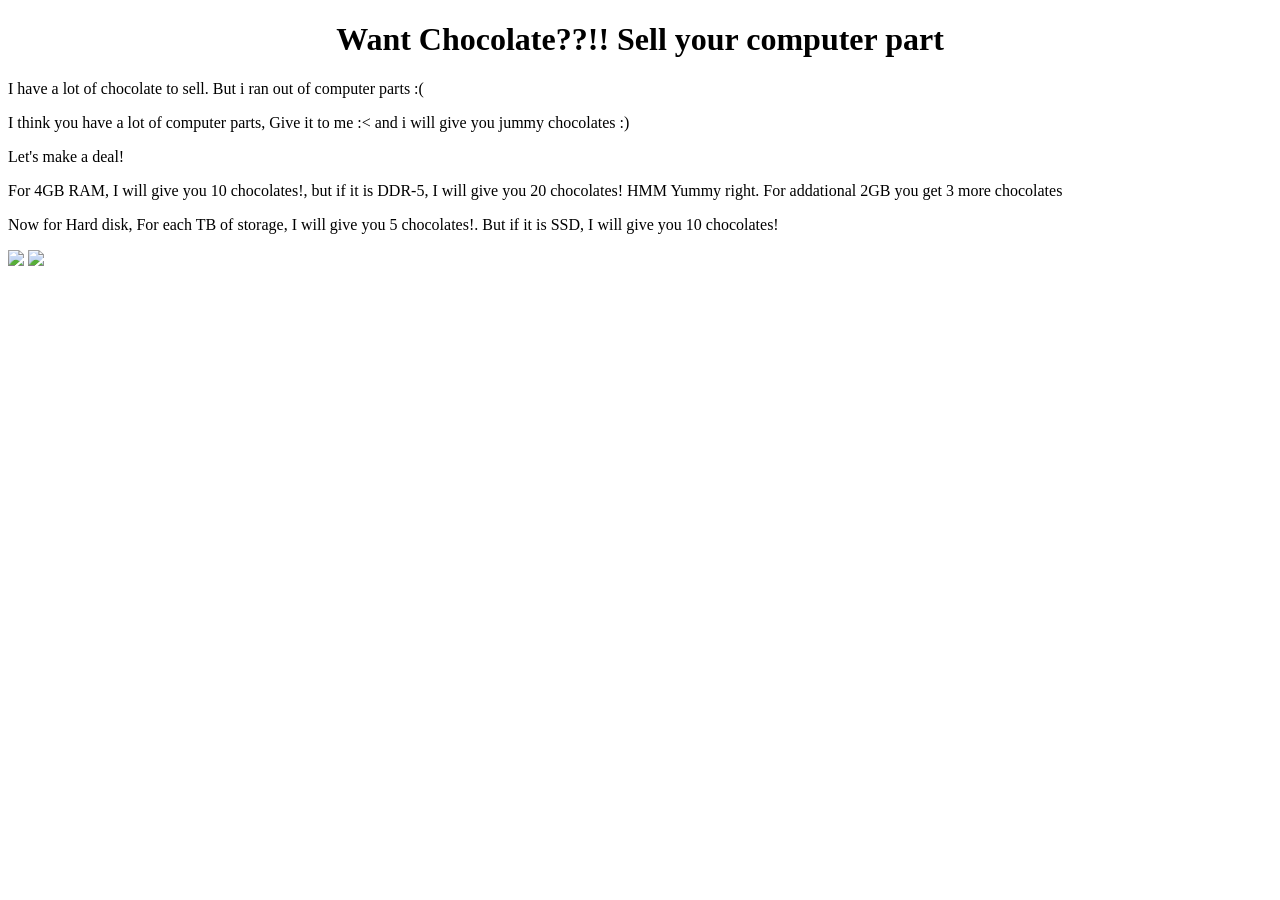
==== index.html @ fa8d2167 "first commit" ====
<!doctype html>
<html>
    <head>
        <style>
            @import url('style.css');
        </style>
    </head>

    <body>
        <h1>Want Chocolate??!! Sell your computer part</h1>

        <p> I have a lot of chocolate to sell. But i ran out of computer parts :(</p>
        <p>I think you have a lot of computer parts, Give it to me :< and i will give you jummy chocolates :)</p>
        <p>Let's make a deal!</p>
        <p> For 4GB RAM, I will give you 10 chocolates!, but if it is DDR-5, I will give you 20 chocolates! HMM Yummy right. For addational 2GB you get 3 more chocolates</p>
        <p> Now for Hard disk, For each TB of storage, I will give you 5 chocolates!. But if it is SSD, I will give you 10 chocolates!</p>
        <img clsss='abc' src="https://encrypted-tbn0.gstatic.com/images?q=tbn:ANd9GcRiEGPXmoiYKbwQdXcTp_ZnCdspkoOM3o014h5P7y2Mxg&s=10"/>       
        <img src="chocolate.jfif">
    </body>
</html>
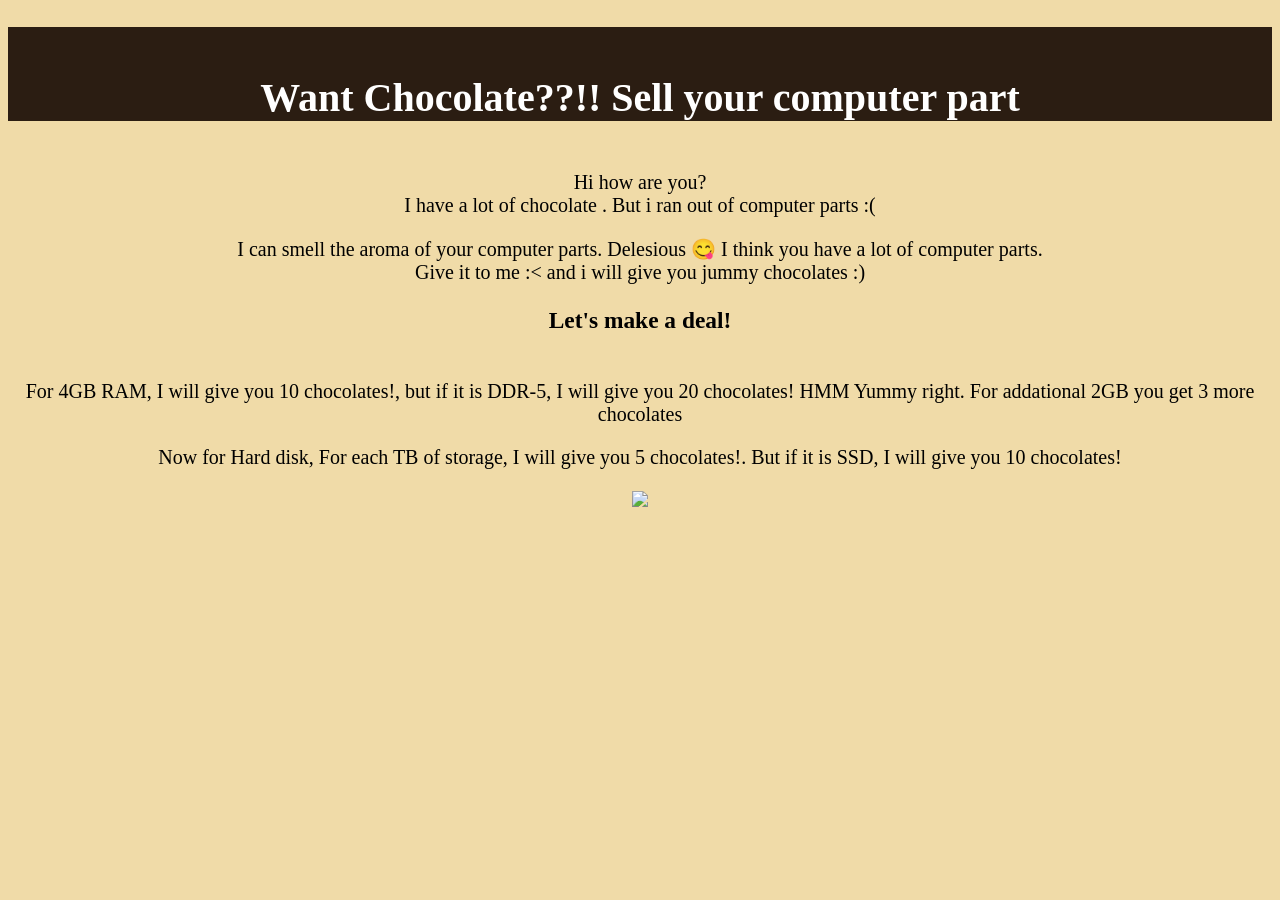
==== commit 874c1658: "Update 16 sep 2026" ====
--- a/index.html
+++ b/index.html
@@ -7,14 +7,13 @@
     </head>
 
     <body>
-        <h1>Want Chocolate??!! Sell your computer part</h1>
+        <h1 class="heading_1"> <br> Want Chocolate??!! Sell your computer part <br>   </h1> 
 
-        <p> I have a lot of chocolate to sell. But i ran out of computer parts :(</p>
-        <p>I think you have a lot of computer parts, Give it to me :< and i will give you jummy chocolates :)</p>
-        <p>Let's make a deal!</p>
-        <p> For 4GB RAM, I will give you 10 chocolates!, but if it is DDR-5, I will give you 20 chocolates! HMM Yummy right. For addational 2GB you get 3 more chocolates</p>
+        <p><br>Hi how are you? <br> I have a lot of chocolate . But i ran out of computer parts :(</p>
+        <p>I can smell the aroma of your computer parts. Delesious 😋 I think you have a lot of computer parts. <br> Give it to me :< and i will give you jummy chocolates :)</p>
+        <h3>Let's make a deal!</h3>
+        <p> <br> For 4GB RAM, I will give you 10 chocolates!, but if it is DDR-5, I will give you 20 chocolates! HMM Yummy right. For addational 2GB you get 3 more chocolates</p>
         <p> Now for Hard disk, For each TB of storage, I will give you 5 chocolates!. But if it is SSD, I will give you 10 chocolates!</p>
-        <img clsss='abc' src="https://encrypted-tbn0.gstatic.com/images?q=tbn:ANd9GcRiEGPXmoiYKbwQdXcTp_ZnCdspkoOM3o014h5P7y2Mxg&s=10"/>       
-        <img src="chocolate.jfif">
+        <img src="chcoloate.png">
     </body>
 </html>
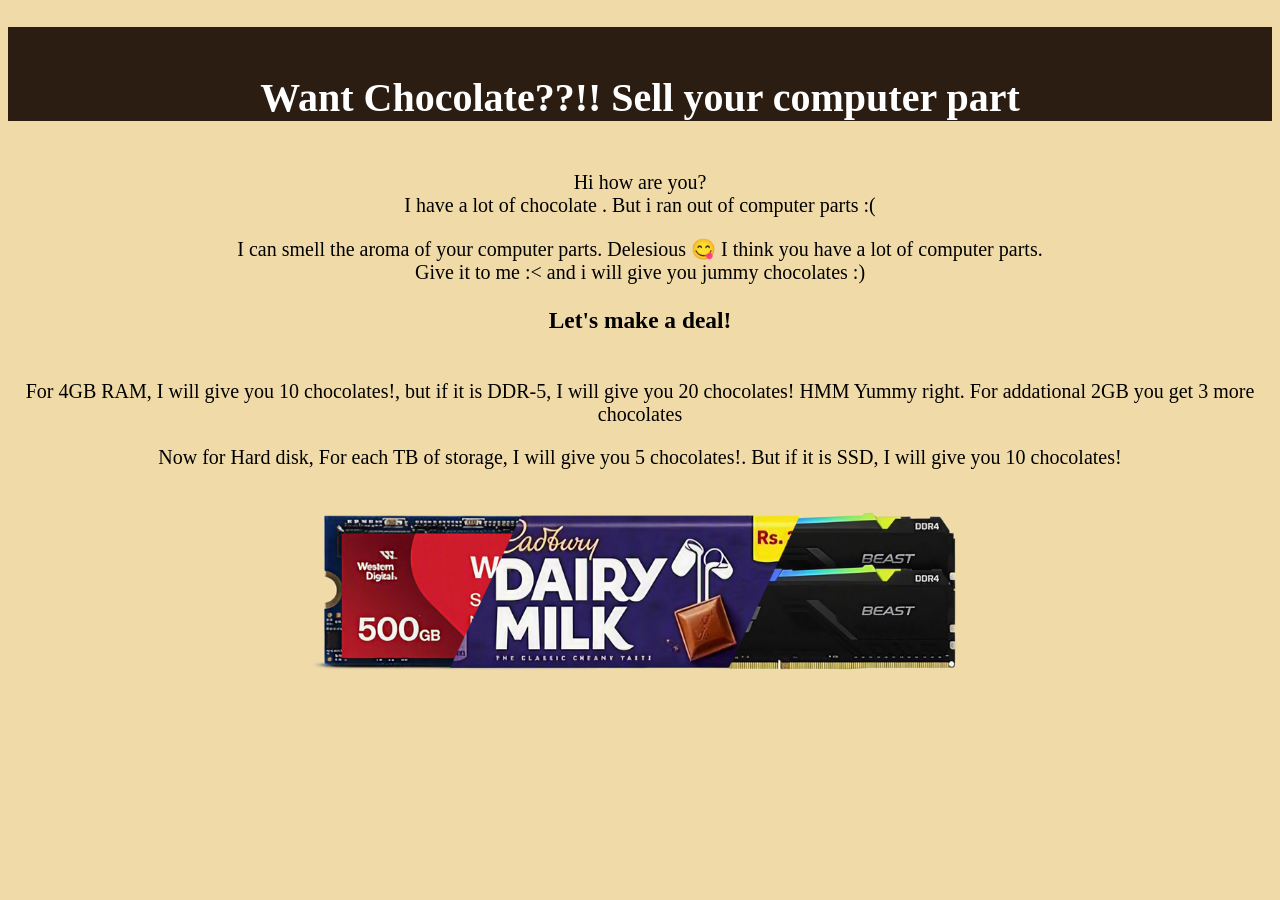
==== commit 554e4e55: "fix error 16 sep" ====
--- a/index.html
+++ b/index.html
@@ -14,6 +14,6 @@
         <h3>Let's make a deal!</h3>
         <p> <br> For 4GB RAM, I will give you 10 chocolates!, but if it is DDR-5, I will give you 20 chocolates! HMM Yummy right. For addational 2GB you get 3 more chocolates</p>
         <p> Now for Hard disk, For each TB of storage, I will give you 5 chocolates!. But if it is SSD, I will give you 10 chocolates!</p>
-        <img src="chcoloate.png">
+        <img src="./Chcoloate.png">
     </body>
 </html>
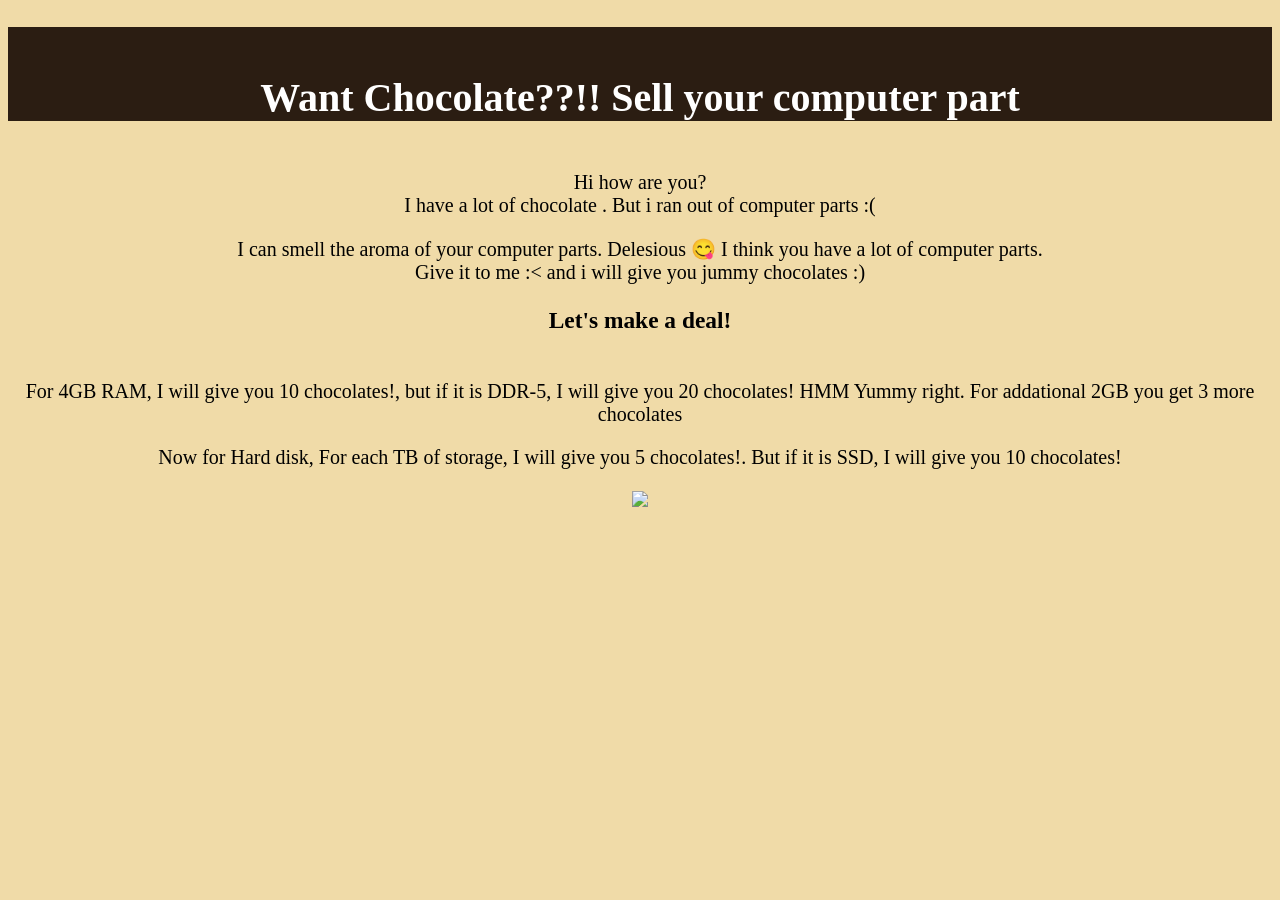
==== commit 12658ec1: "update" ====
--- a/index.html
+++ b/index.html
@@ -14,6 +14,6 @@
         <h3>Let's make a deal!</h3>
         <p> <br> For 4GB RAM, I will give you 10 chocolates!, but if it is DDR-5, I will give you 20 chocolates! HMM Yummy right. For addational 2GB you get 3 more chocolates</p>
         <p> Now for Hard disk, For each TB of storage, I will give you 5 chocolates!. But if it is SSD, I will give you 10 chocolates!</p>
-        <img src="./Chcoloate.png">
+        <img src="./chcoloate.png">
     </body>
 </html>
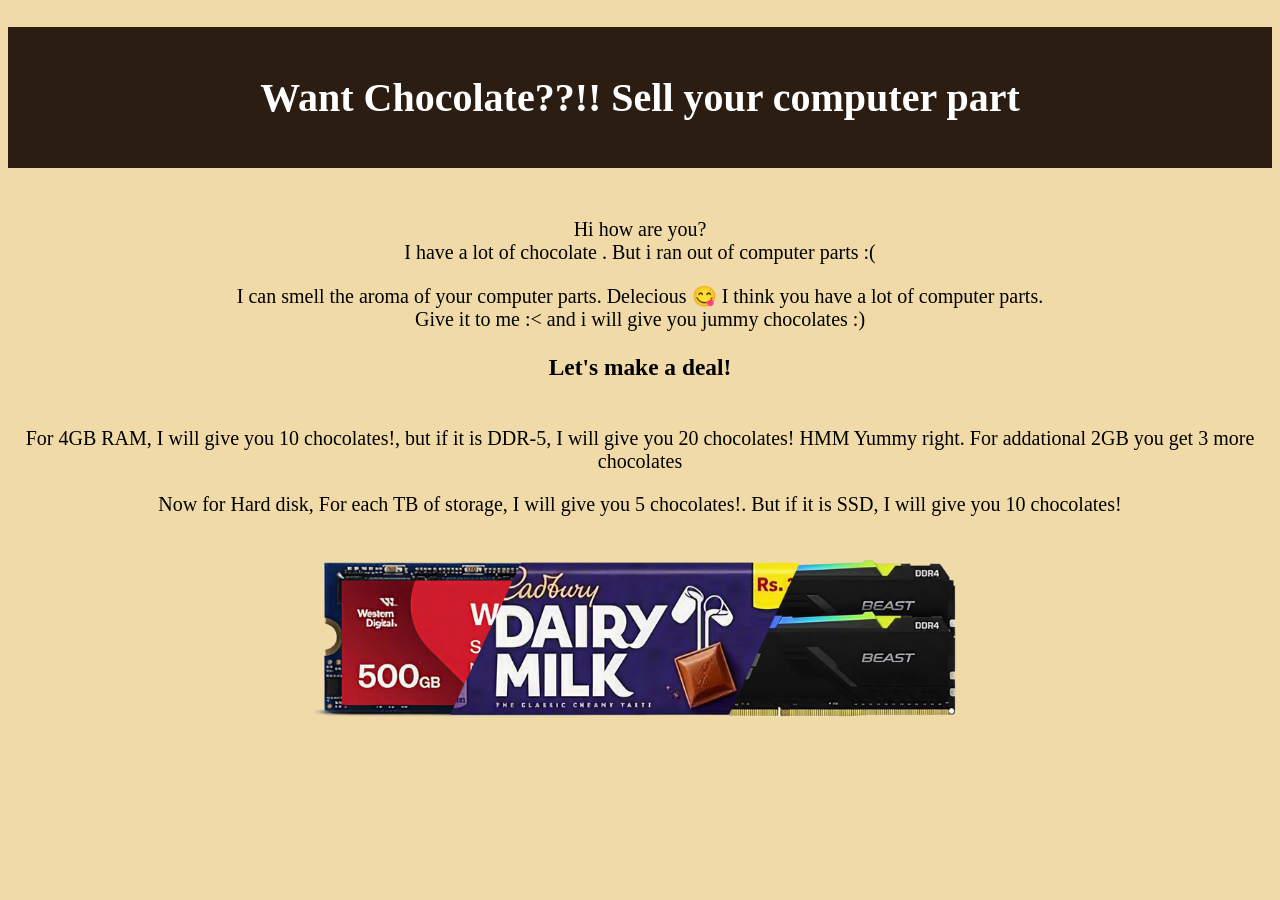
==== commit 6f257e54: "update" ====
--- a/index.html
+++ b/index.html
@@ -7,10 +7,10 @@
     </head>
 
     <body>
-        <h1 class="heading_1"> <br> Want Chocolate??!! Sell your computer part <br>   </h1> 
+        <h1 class="heading_1"> <br> Want Chocolate??!! Sell your computer part <br><br>   </h1> 
 
         <p><br>Hi how are you? <br> I have a lot of chocolate . But i ran out of computer parts :(</p>
-        <p>I can smell the aroma of your computer parts. Delesious 😋 I think you have a lot of computer parts. <br> Give it to me :< and i will give you jummy chocolates :)</p>
+        <p>I can smell the aroma of your computer parts. Delecious 😋 I think you have a lot of computer parts. <br> Give it to me :< and i will give you jummy chocolates :)</p>
         <h3>Let's make a deal!</h3>
         <p> <br> For 4GB RAM, I will give you 10 chocolates!, but if it is DDR-5, I will give you 20 chocolates! HMM Yummy right. For addational 2GB you get 3 more chocolates</p>
         <p> Now for Hard disk, For each TB of storage, I will give you 5 chocolates!. But if it is SSD, I will give you 10 chocolates!</p>
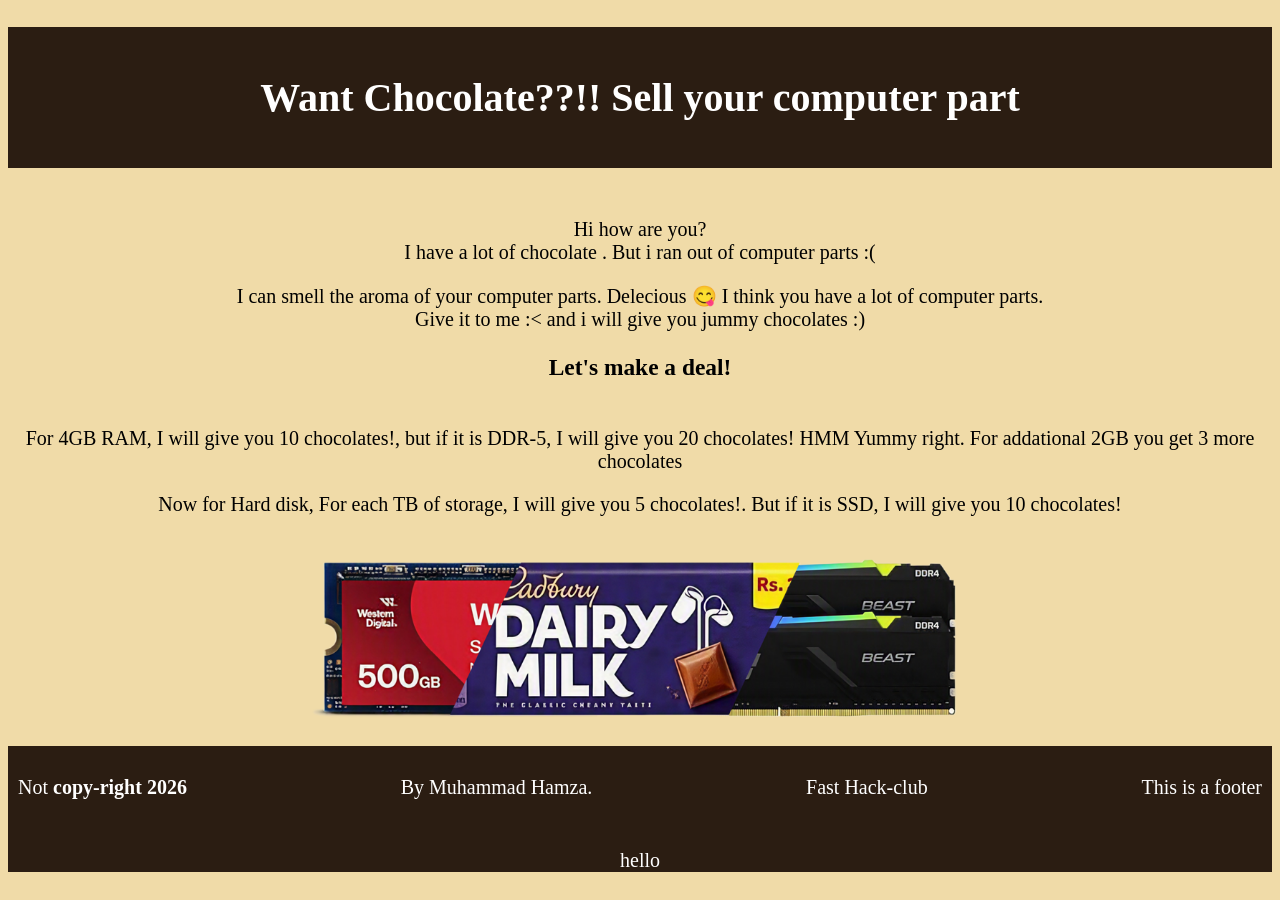
==== commit 5fc7541d: "Update 2.1" ====
--- a/index.html
+++ b/index.html
@@ -3,8 +3,10 @@
     <head>
         <style>
             @import url('style.css');
+
         </style>
-    </head>
+    
+</head>
 
     <body>
         <h1 class="heading_1"> <br> Want Chocolate??!! Sell your computer part <br><br>   </h1> 
@@ -16,4 +18,12 @@
         <p> Now for Hard disk, For each TB of storage, I will give you 5 chocolates!. But if it is SSD, I will give you 10 chocolates!</p>
         <img src="./chcoloate.png">
     </body>
+
+    <footer class="Footer">
+        <div class="fi"><div> <p> Not  <b>copy-right 2026 </b> </p> </div> 
+        <div> <p> By Muhammad Hamza.  </p></div>
+        <div> <p>Fast Hack-club</p> </div>
+        <div><p> This is a footer     </p> </div></div> 
+        <p>hello</p>
+    </footer>
 </html>
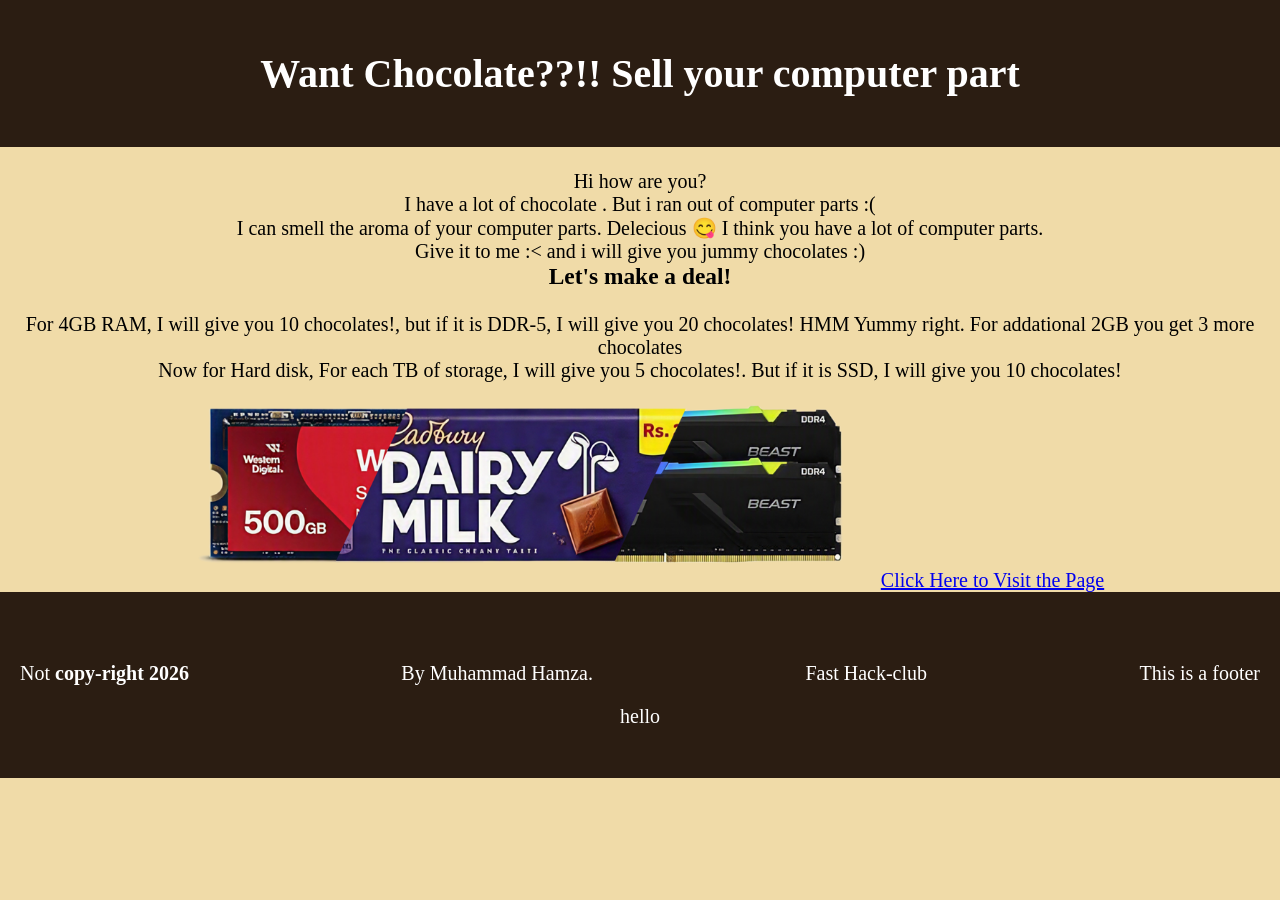
==== commit a1ab265e: "2.2 ( add 404)" ====
--- a/index.html
+++ b/index.html
@@ -1,6 +1,7 @@
 <!doctype html>
 <html>
     <head>
+        <link rel="icon" type="image/x-icon" href="./favicon.png">
         <style>
             @import url('style.css');
 
@@ -9,7 +10,7 @@
 </head>
 
     <body>
-        <h1 class="heading_1"> <br> Want Chocolate??!! Sell your computer part <br><br>   </h1> 
+        <h1 class="heading_1"> Want Chocolate??!! Sell your computer part </h1> 
 
         <p><br>Hi how are you? <br> I have a lot of chocolate . But i ran out of computer parts :(</p>
         <p>I can smell the aroma of your computer parts. Delecious 😋 I think you have a lot of computer parts. <br> Give it to me :< and i will give you jummy chocolates :)</p>
@@ -17,6 +18,7 @@
         <p> <br> For 4GB RAM, I will give you 10 chocolates!, but if it is DDR-5, I will give you 20 chocolates! HMM Yummy right. For addational 2GB you get 3 more chocolates</p>
         <p> Now for Hard disk, For each TB of storage, I will give you 5 chocolates!. But if it is SSD, I will give you 10 chocolates!</p>
         <img src="./chcoloate.png">
+        <a href="./404.html">Click Here to Visit the Page</a>
     </body>
 
     <footer class="Footer">
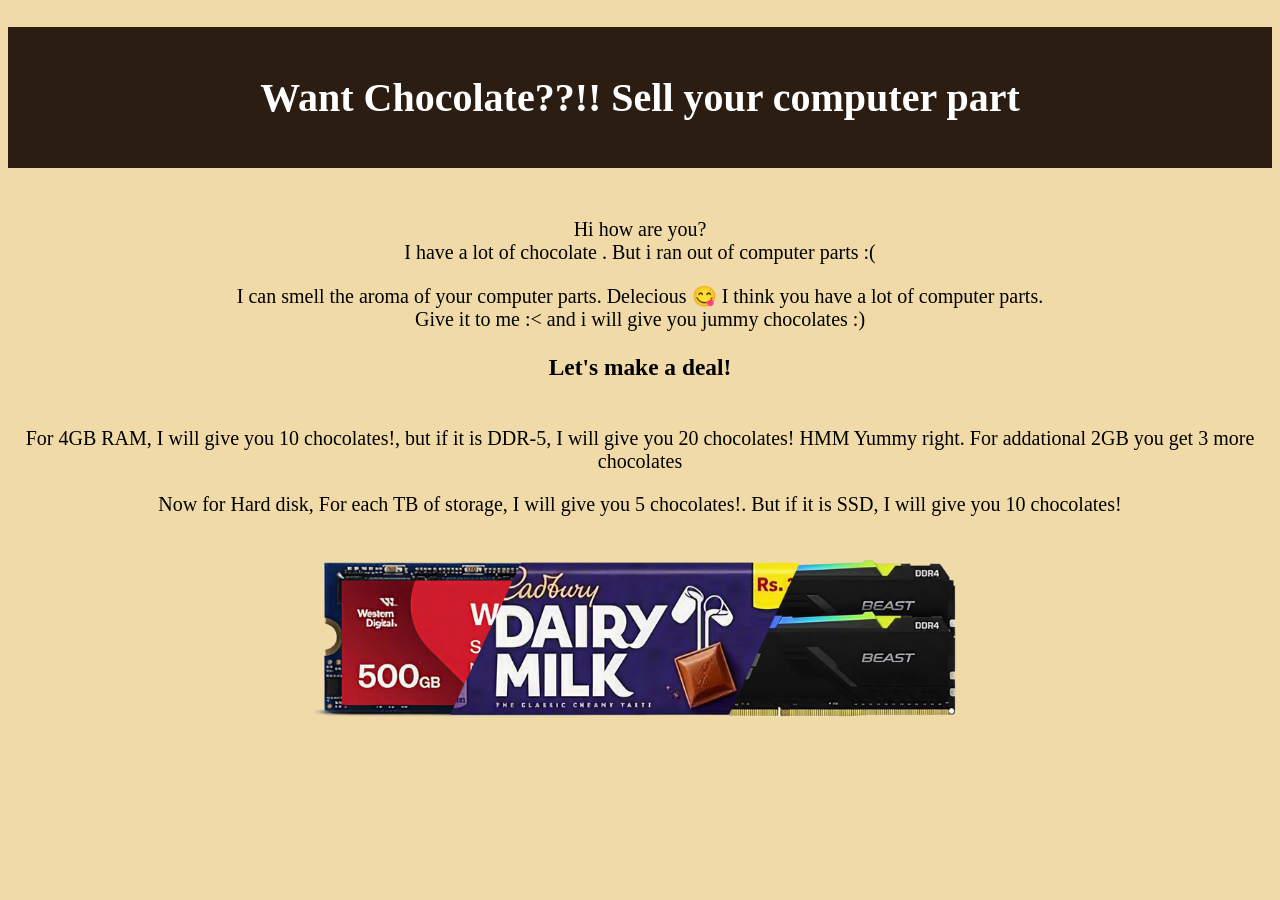
==== commit 52750ec1: "Undo commit back to baba brops org project" ====
--- a/index.html
+++ b/index.html
@@ -1,16 +1,13 @@
 <!doctype html>
 <html>
     <head>
-        <link rel="icon" type="image/x-icon" href="./favicon.png">
         <style>
             @import url('style.css');
-
         </style>
-    
-</head>
+    </head>
 
     <body>
-        <h1 class="heading_1"> Want Chocolate??!! Sell your computer part </h1> 
+        <h1 class="heading_1"> <br> Want Chocolate??!! Sell your computer part <br><br>   </h1> 
 
         <p><br>Hi how are you? <br> I have a lot of chocolate . But i ran out of computer parts :(</p>
         <p>I can smell the aroma of your computer parts. Delecious 😋 I think you have a lot of computer parts. <br> Give it to me :< and i will give you jummy chocolates :)</p>
@@ -18,14 +15,5 @@
         <p> <br> For 4GB RAM, I will give you 10 chocolates!, but if it is DDR-5, I will give you 20 chocolates! HMM Yummy right. For addational 2GB you get 3 more chocolates</p>
         <p> Now for Hard disk, For each TB of storage, I will give you 5 chocolates!. But if it is SSD, I will give you 10 chocolates!</p>
         <img src="./chcoloate.png">
-        <a href="./404.html">Click Here to Visit the Page</a>
     </body>
-
-    <footer class="Footer">
-        <div class="fi"><div> <p> Not  <b>copy-right 2026 </b> </p> </div> 
-        <div> <p> By Muhammad Hamza.  </p></div>
-        <div> <p>Fast Hack-club</p> </div>
-        <div><p> This is a footer     </p> </div></div> 
-        <p>hello</p>
-    </footer>
-</html>
+</html>
